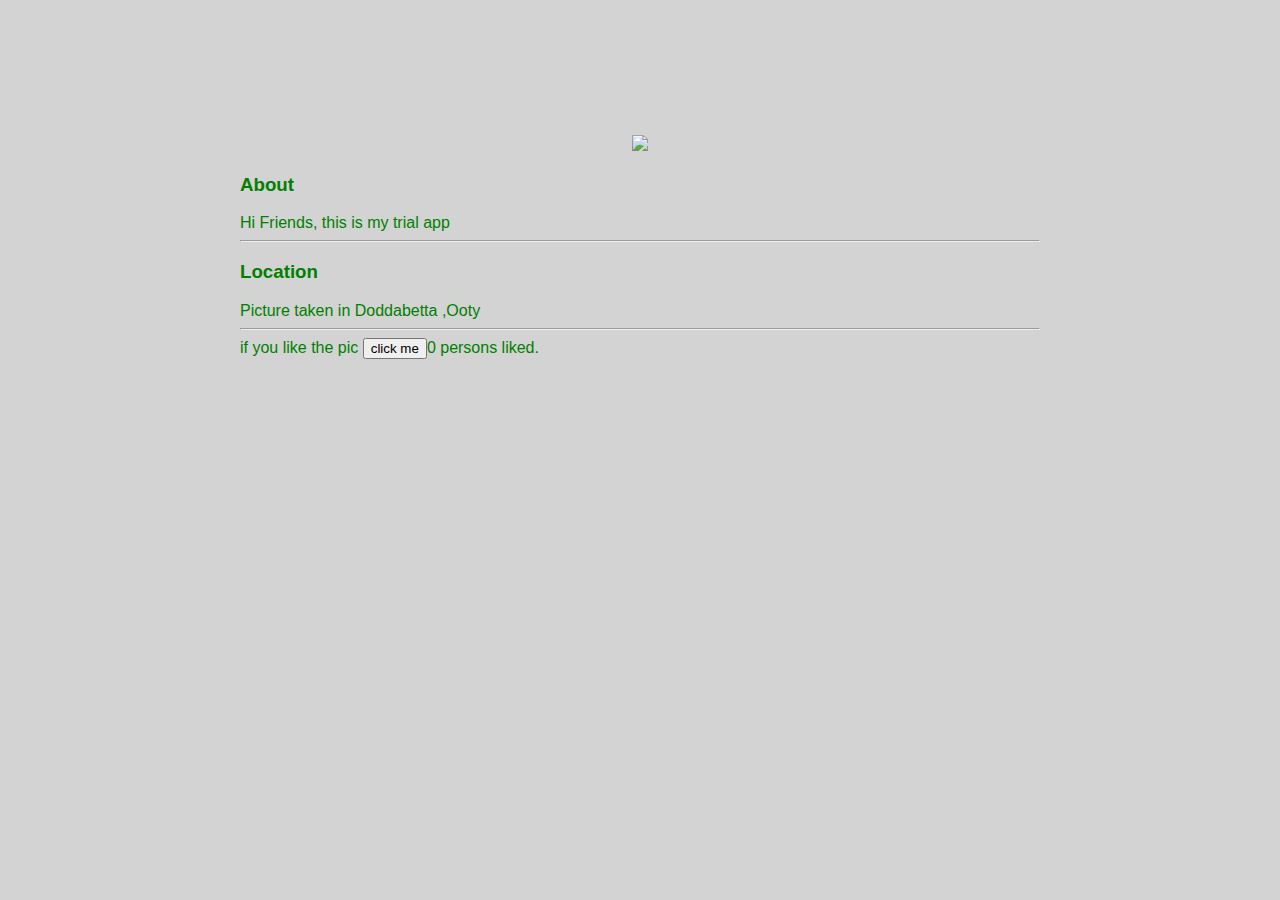
==== ui/index.html @ 6c5bd3b8 "[imad-console] Updates ui/index.html" ====
<!doctype html>
<html>
    <head>
        <link href="/ui/style.css" rel="stylesheet" />
    </head>
    <body>
        <div class= "container">
        <div class="center">
            <img id="madi" src="https://scontent.fmaa2-1.fna.fbcdn.net/v/t1.0-9/13557851_906386039487888_4555700106955272943_n.jpg?oh=c6fde6a0f96c2f5900436d394c2e50c6&oe=59F7685C" class="img-medium"/>
        </div>
    
        <h3> 
            About
        </h3>
        
        <div>
            Hi Friends, this is my trial app
            </div>
            <hr/>
            <h3> 
            Location
        </h3>
        
        <div>
            Picture taken in Doddabetta ,Ooty
            </div>
            <hr/>
            <div class = "footer">
                if you like the pic <button Id ="counter">click me</button><span id ="count">0</span>  persons liked.
                </div>
       </div>
        <script type="text/javascript" src="/ui/main.js">
        </script>
    </body>
</html>
---- ui/style.css ----
body {
    font-family: sans-serif;
    background-color: lightgrey;
    margin-top: 75px;
}

.center {
    text-align: center;
}

.text-big {
    font-size: 300%;
}

.bold {
    font-weight: bold;
}

.img-medium {
    height: 200px;
}
 
    .container{
        max-width: 800px;
        margin:  0 auto;
        color: green;
        font-family: sans-serif;
padding-top:60px;
padding-left:20px;
padding-right:20px;
    
    }
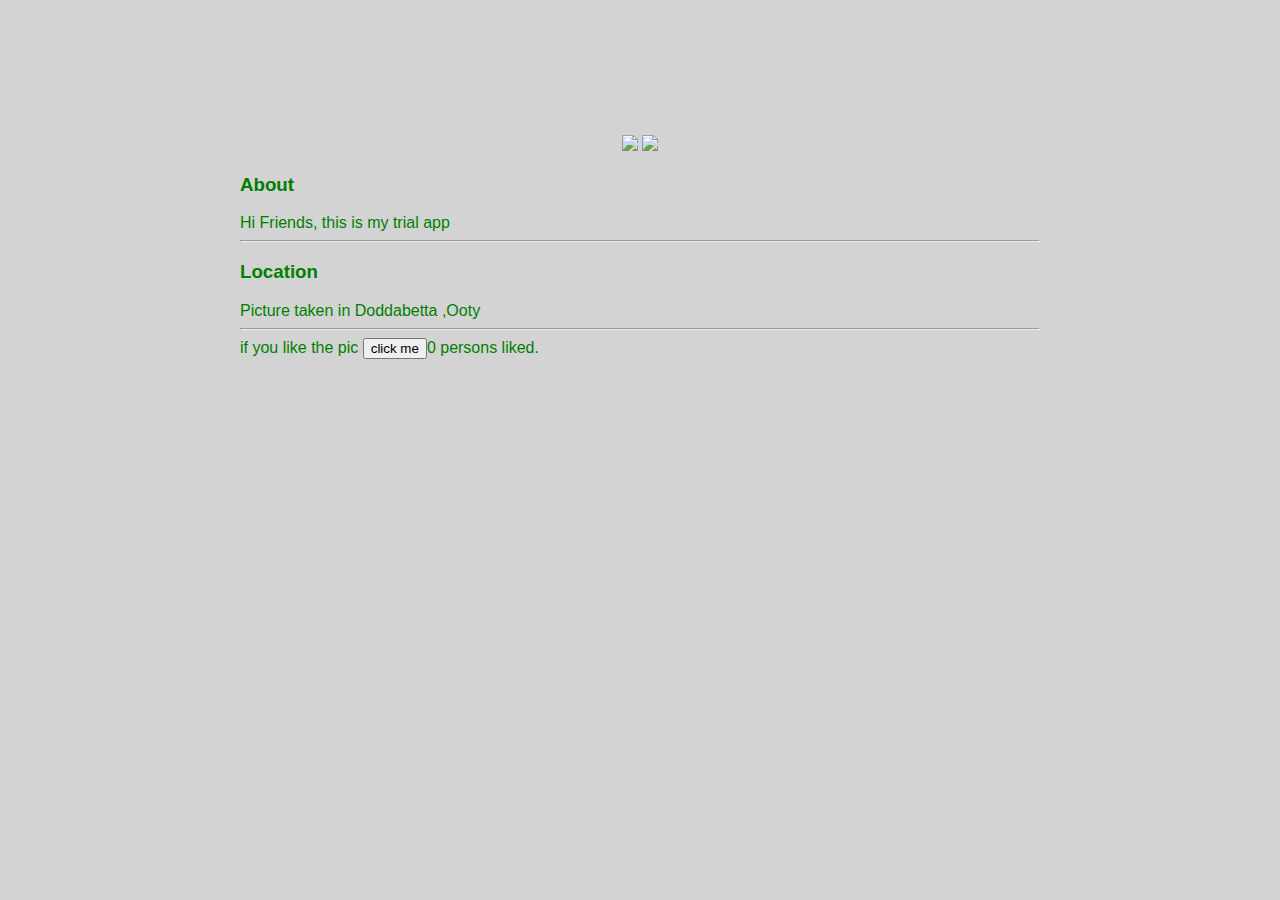
==== commit e720077b: "[imad-console] Updates ui/index.html" ====
--- a/ui/index.html
+++ b/ui/index.html
@@ -7,6 +7,8 @@
         <div class= "container">
         <div class="center">
             <img id="madi" src="https://scontent.fmaa2-1.fna.fbcdn.net/v/t1.0-9/13557851_906386039487888_4555700106955272943_n.jpg?oh=c6fde6a0f96c2f5900436d394c2e50c6&oe=59F7685C" class="img-medium"/>
+            <img id="madi" src="https://scontent.fmaa2-1.fna.fbcdn.net/v/t1.0-9/13557851_906386039487888_4555700106955272943_n.jpg?oh=c6fde6a0f96c2f5900436d394c2e50c6&oe=59F7685C" class="img-medium"/>
+            
         </div>
     
         <h3> 
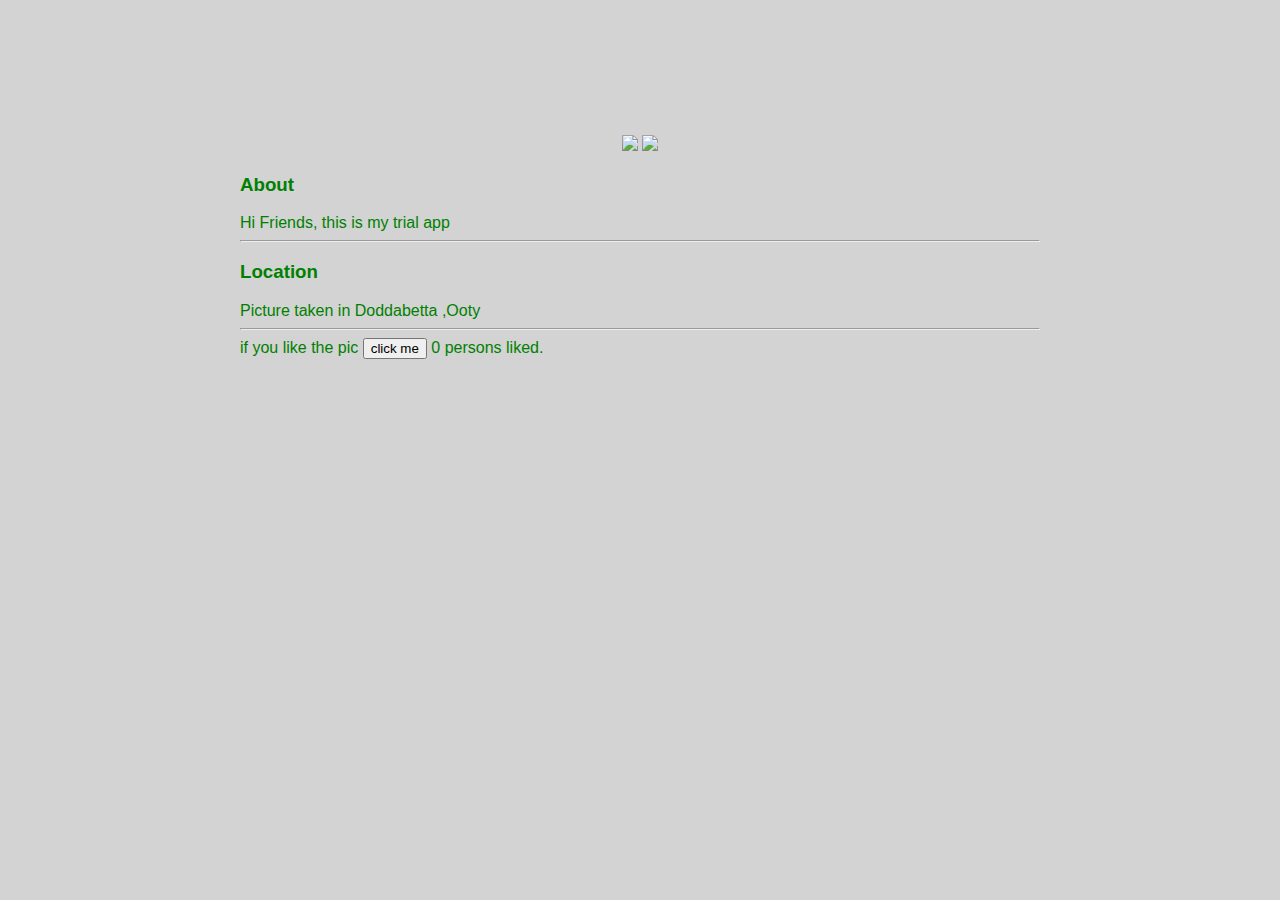
==== commit af4e3ebc: "[imad-console] Updates ui/index.html" ====
--- a/ui/index.html
+++ b/ui/index.html
@@ -28,7 +28,7 @@
             </div>
             <hr/>
             <div class = "footer">
-                if you like the pic <button Id ="counter">click me</button><span id ="count">0</span>  persons liked.
+                if you like the pic <button Id ="counter">click me</button><span Id ="count"> 0 </span>  persons liked.
                 </div>
        </div>
         <script type="text/javascript" src="/ui/main.js">
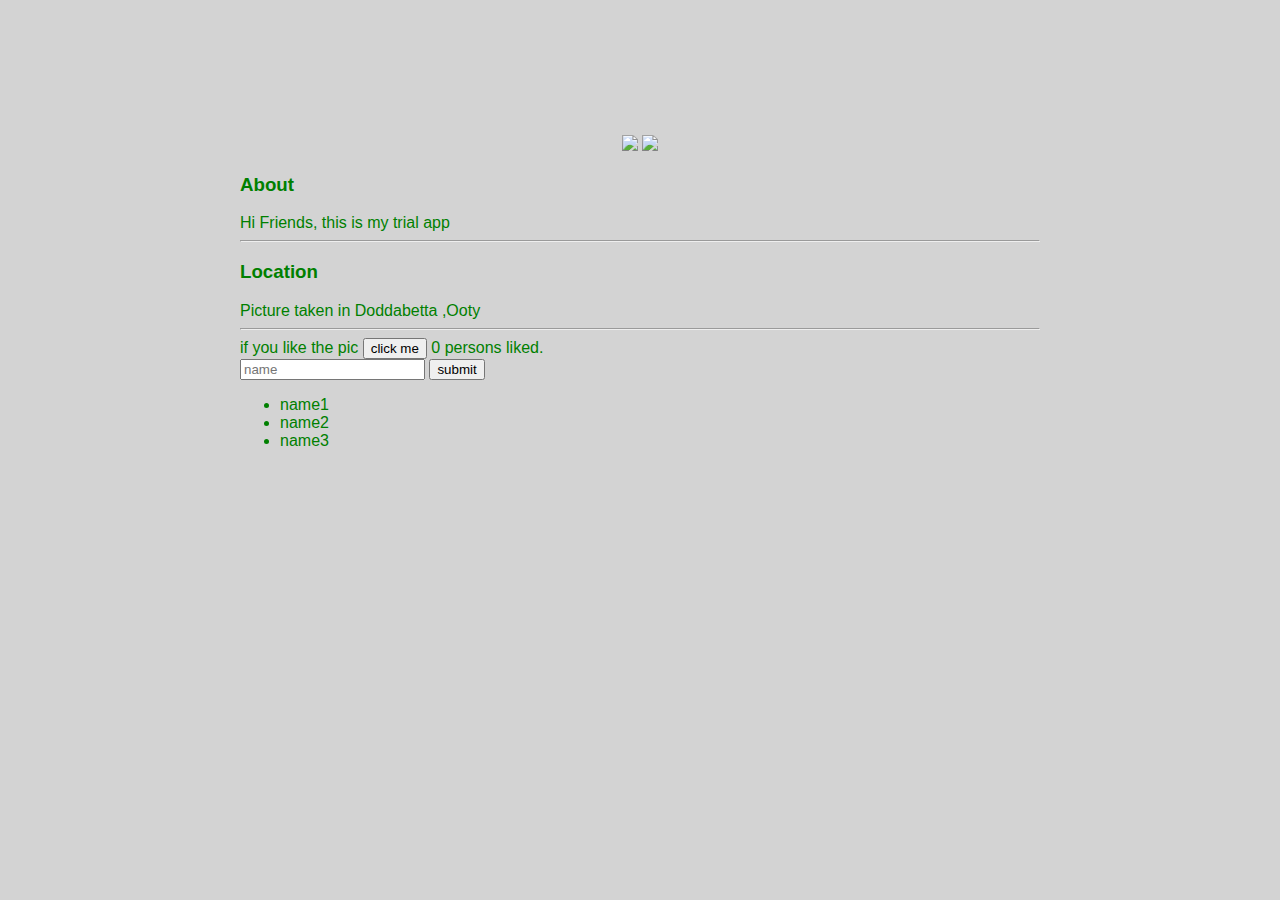
==== commit 5abe3c1b: "[imad-console] Updates ui/index.html" ====
--- a/ui/index.html
+++ b/ui/index.html
@@ -29,6 +29,14 @@
             <hr/>
             <div class = "footer">
                 if you like the pic <button Id ="counter">click me</button><span Id ="count"> 0 </span>  persons liked.
+                <br/>
+                <input type="text" id="name" placeholder="name"></input>
+                <input type="submit" value="submit" ></input>
+                <ul>
+                    <li> name1</li>
+                <li> name2</li>
+                <li> name3</li>
+                </ul>
                 </div>
        </div>
         <script type="text/javascript" src="/ui/main.js">
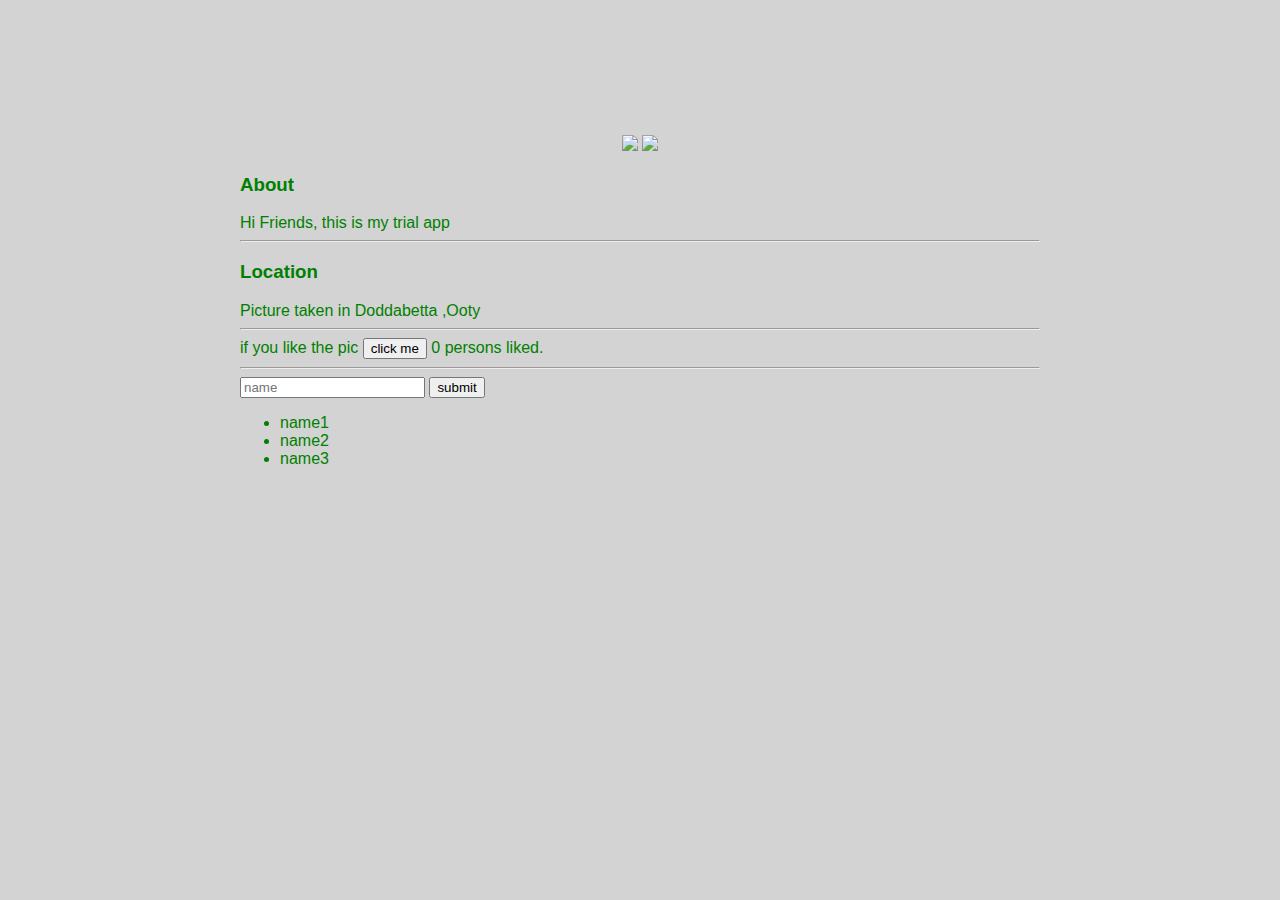
==== commit 93cdacb1: "[imad-console] Updates ui/index.html" ====
--- a/ui/index.html
+++ b/ui/index.html
@@ -30,6 +30,7 @@
             <div class = "footer">
                 if you like the pic <button Id ="counter">click me</button><span Id ="count"> 0 </span>  persons liked.
                 <br/>
+                <hr/>
                 <input type="text" id="name" placeholder="name"></input>
                 <input type="submit" value="submit" ></input>
                 <ul>
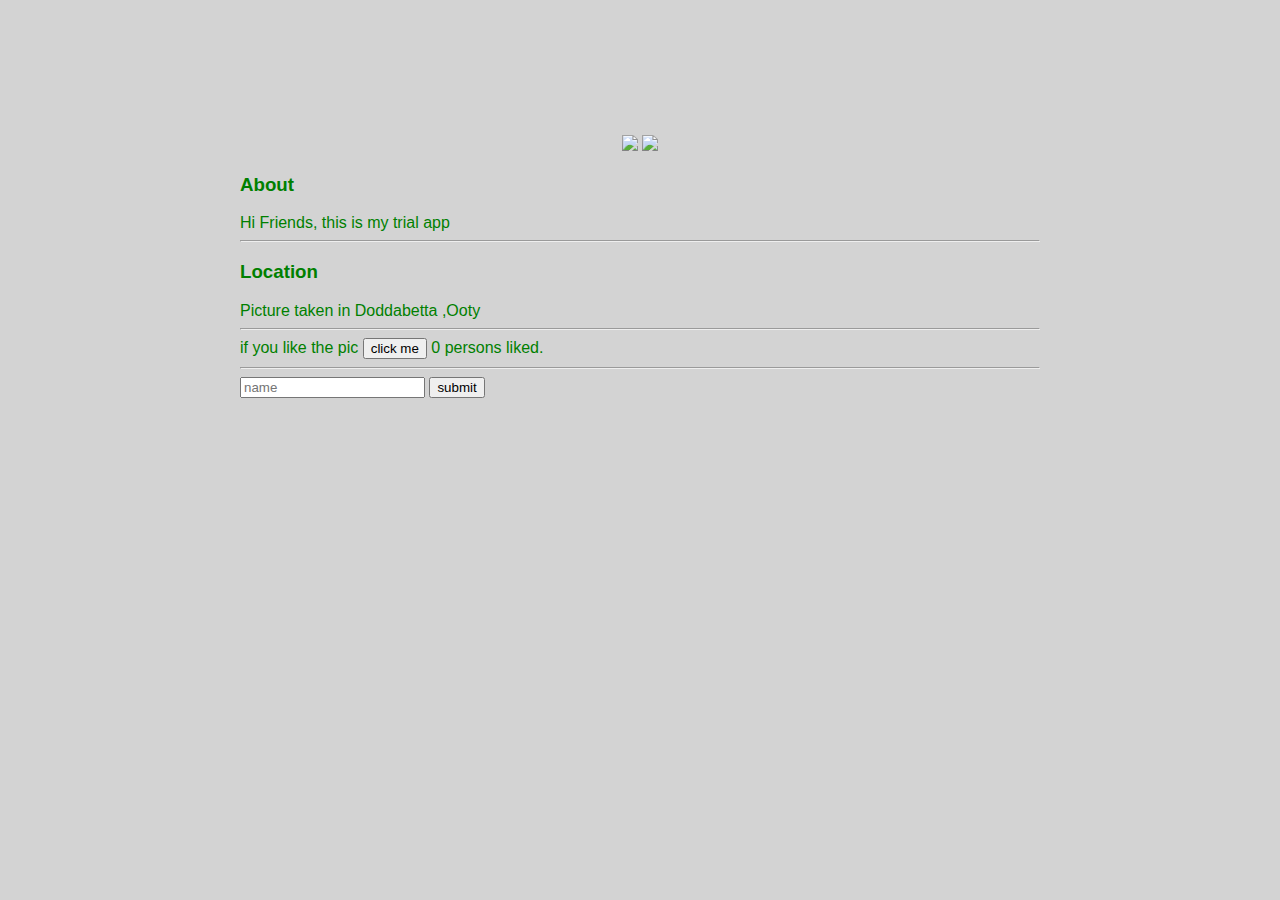
==== commit 684c0409: "[imad-console] Updates ui/index.html" ====
--- a/ui/index.html
+++ b/ui/index.html
@@ -32,11 +32,10 @@
                 <br/>
                 <hr/>
                 <input type="text" id="name" placeholder="name"></input>
-                <input type="submit" value="submit" ></input>
-                <ul>
-                    <li> name1</li>
-                <li> name2</li>
-                <li> name3</li>
+                <input type="submit" value="submit" id="submit_btn" ></input>
+                <ul id ="namelist">
+                    
+                </ul>
                 </ul>
                 </div>
        </div>
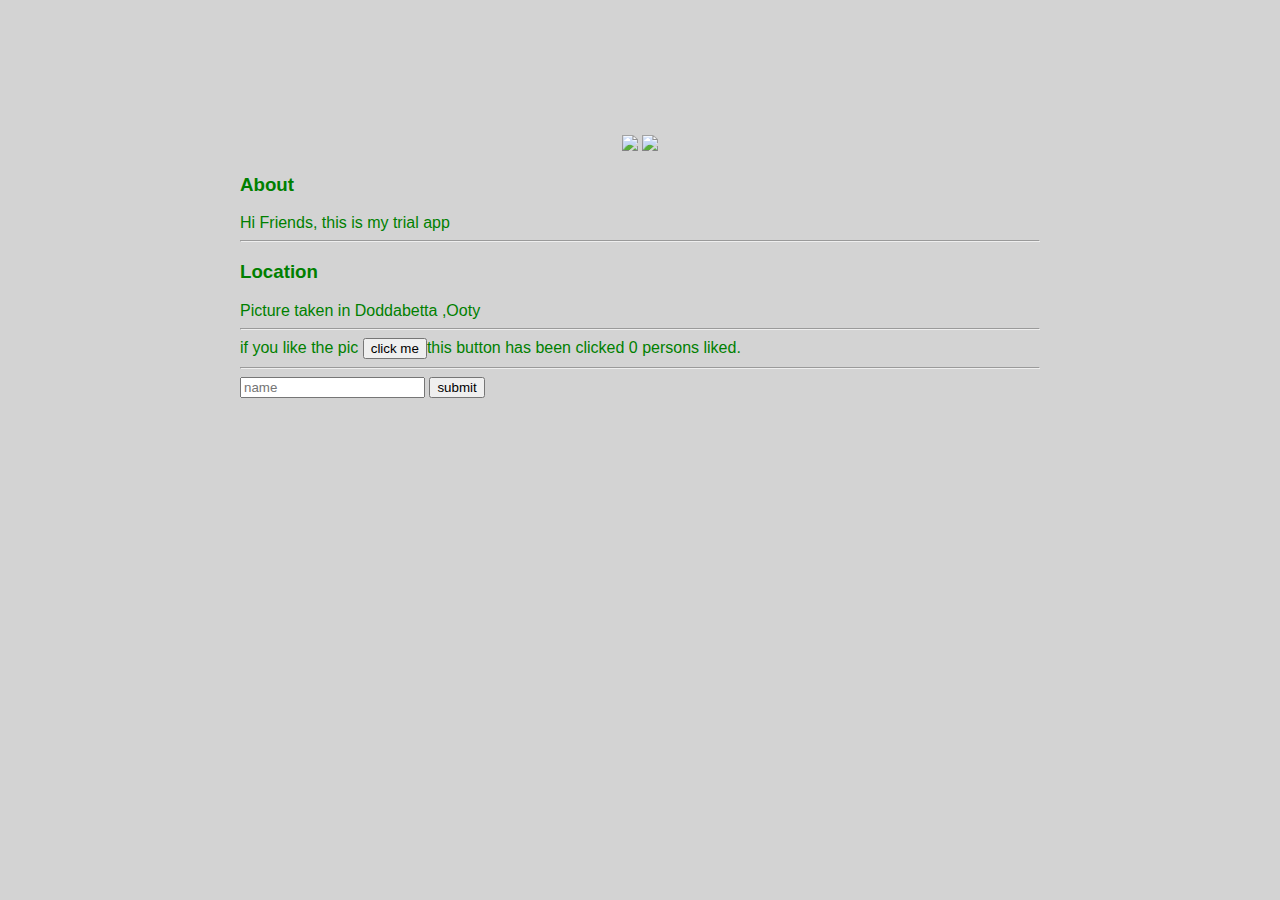
==== commit 5e1f0f79: "[imad-console] Updates ui/index.html" ====
--- a/ui/index.html
+++ b/ui/index.html
@@ -28,7 +28,7 @@
             </div>
             <hr/>
             <div class = "footer">
-                if you like the pic <button Id ="counter">click me</button><span Id ="count"> 0 </span>  persons liked.
+                if you like the pic <input type= "button" Id ="clicky" value = "click me" onclick= exec()>this button has been clicked <span Id ="count"> 0 </span>  persons liked.
                 <br/>
                 <hr/>
                 <input type="text" id="name" placeholder="name"></input>
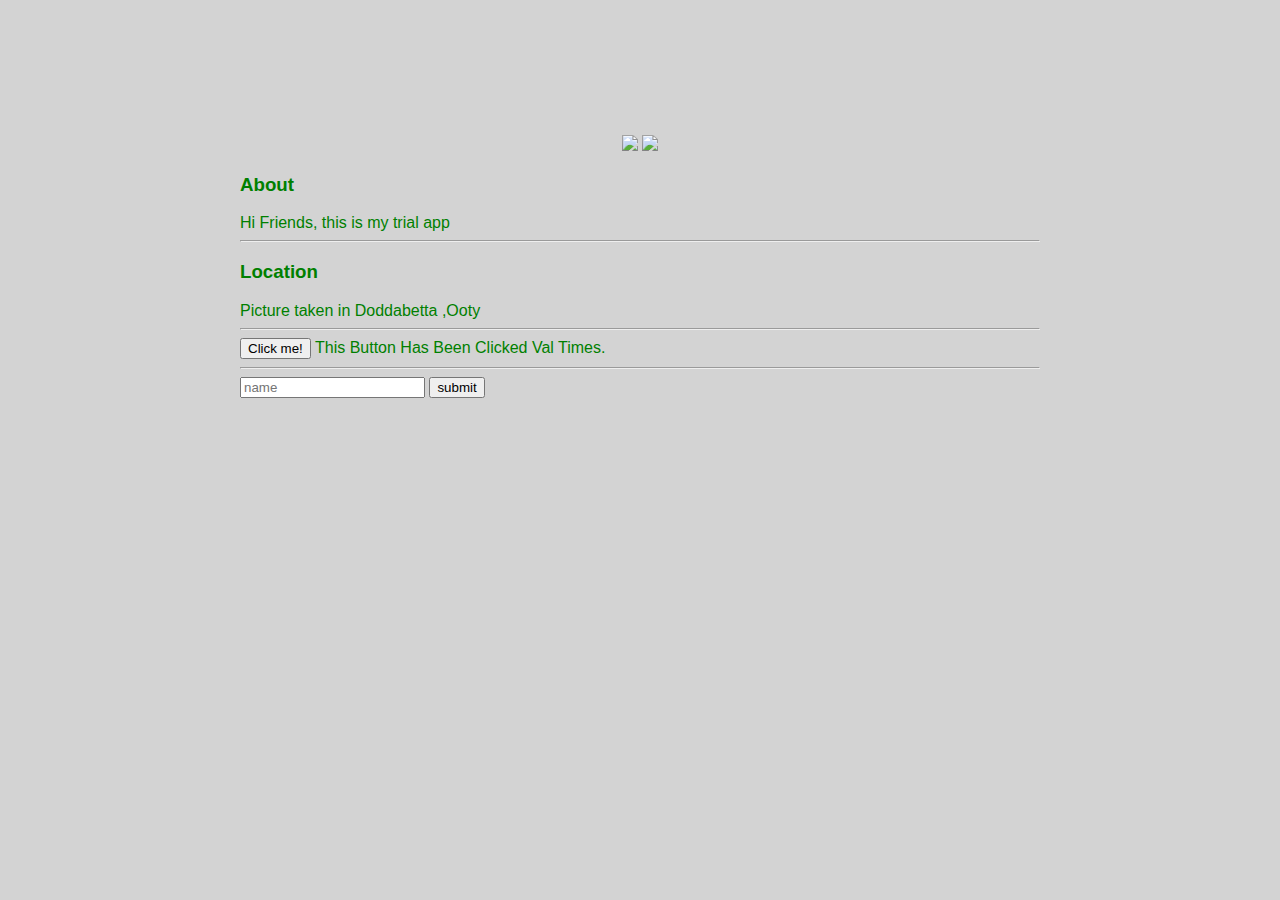
==== commit 1c313840: "[imad-console] Updates ui/index.html" ====
--- a/ui/index.html
+++ b/ui/index.html
@@ -28,7 +28,7 @@
             </div>
             <hr/>
             <div class = "footer">
-                if you like the pic <input type= "button" Id ="clicky" value = "click me" onclick= exec()>this button has been clicked <span Id ="count"> 0 </span>  persons liked.
+                <input type="button" id = "clicky" value = "Click me!" onclick = exec()> This Button Has Been Clicked <span id = "count">Val</span> Times.
                 <br/>
                 <hr/>
                 <input type="text" id="name" placeholder="name"></input>
